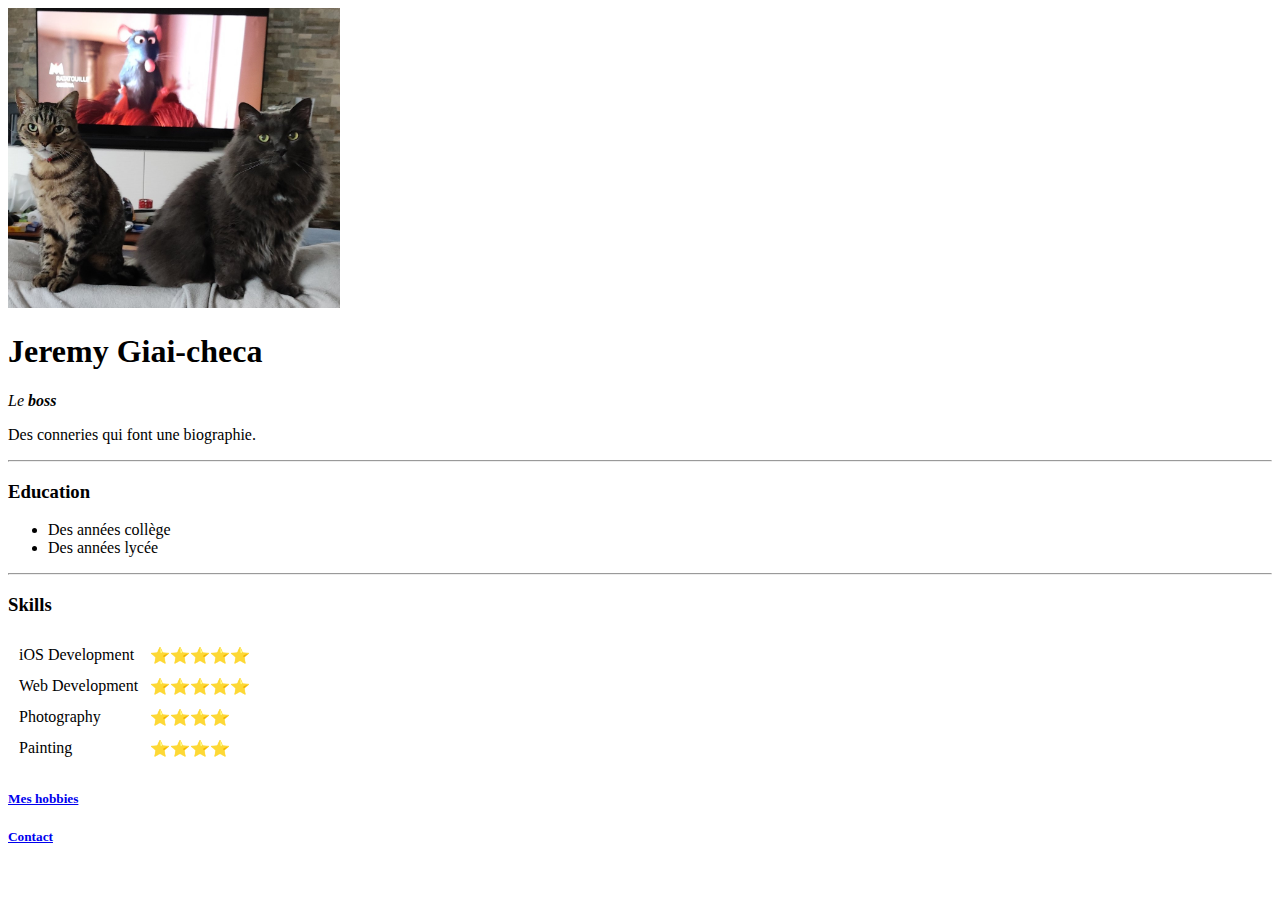
==== index.html @ 1c090d15 "Add iniyial cv files" ====
<!DOCTYPE html>
<html>
  <head>
    <meta charset="UTF-8" />
    <title>Le Site à Jerem'</title>
  </head>
  <body>
    <img src="photo.jpg" alt="Les doud'z" height="300" />
    <h1>Jeremy Giai-checa</h1>
    <p>
      <em>Le <strong>boss</strong></em>
    </p>
    <p>Des conneries qui font une biographie.</p>
    <hr />
    <h3>Education</h3>
    <ul>
      <li>Des années collège</li>
      <li>Des années lycée</li>
    </ul>
    <hr>
    <h3>Skills</h3>
    <table cellspacing="10">
      <tr>
        <td>iOS Development</td>
        <td>⭐⭐⭐⭐⭐</td> 
      </tr>
      <tr>
        <td>Web Development</td>
        <td>⭐⭐⭐⭐⭐</td> 
      </tr>
      <tr>
        <td>Photography</td>
        <td>⭐⭐⭐⭐</td>
      </tr>
      <tr>
        <td>Painting</td>
        <td>⭐⭐⭐⭐</td>
      </tr>    
    </table>
    <h5><a href="hobbies.html">Mes hobbies</a></h3>
    <h5><a href="contact.html">Contact</a></h3>
  </body>
</html>
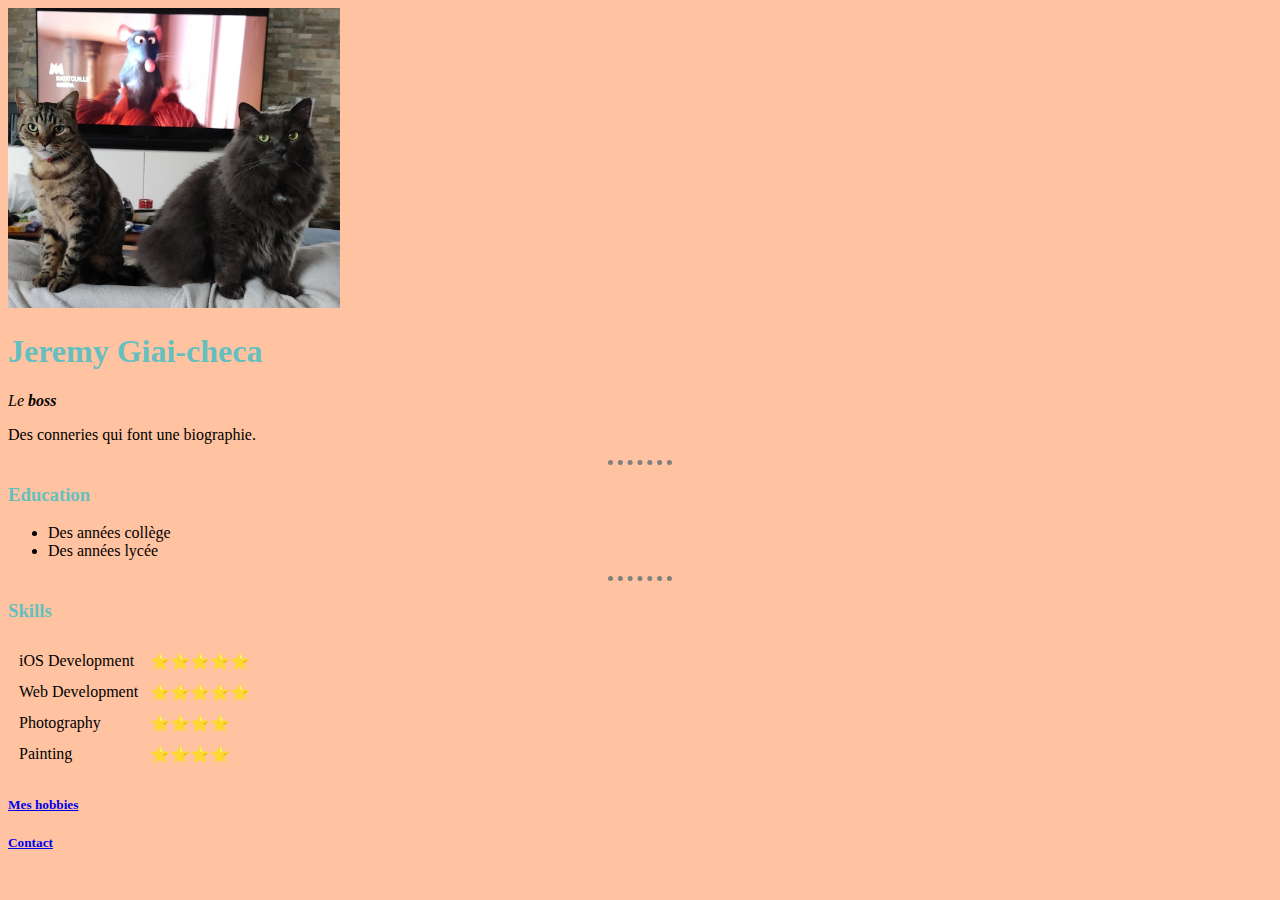
==== commit 1f413bbf: "css added" ====
--- a/index.html
+++ b/index.html
@@ -3,6 +3,8 @@
   <head>
     <meta charset="UTF-8" />
     <title>Le Site à Jerem'</title>
+    <link rel="stylesheet" href="css/styles.css">
+
   </head>
   <body>
     <img src="photo.jpg" alt="Les doud'z" height="300" />
--- a/css/styles.css
+++ b/css/styles.css
@@ -0,0 +1,16 @@
+body {
+  background-color: #ffc3a1;
+}
+hr {
+  background-color: #ffc3a1;
+  border-style: dotted none none;
+  border-color: grey;
+  border-width: 5px;
+  width: 5%;
+}
+h1 {
+  color: #66bfbf;
+}
+h3 {
+  color: #66bfbf;
+}
